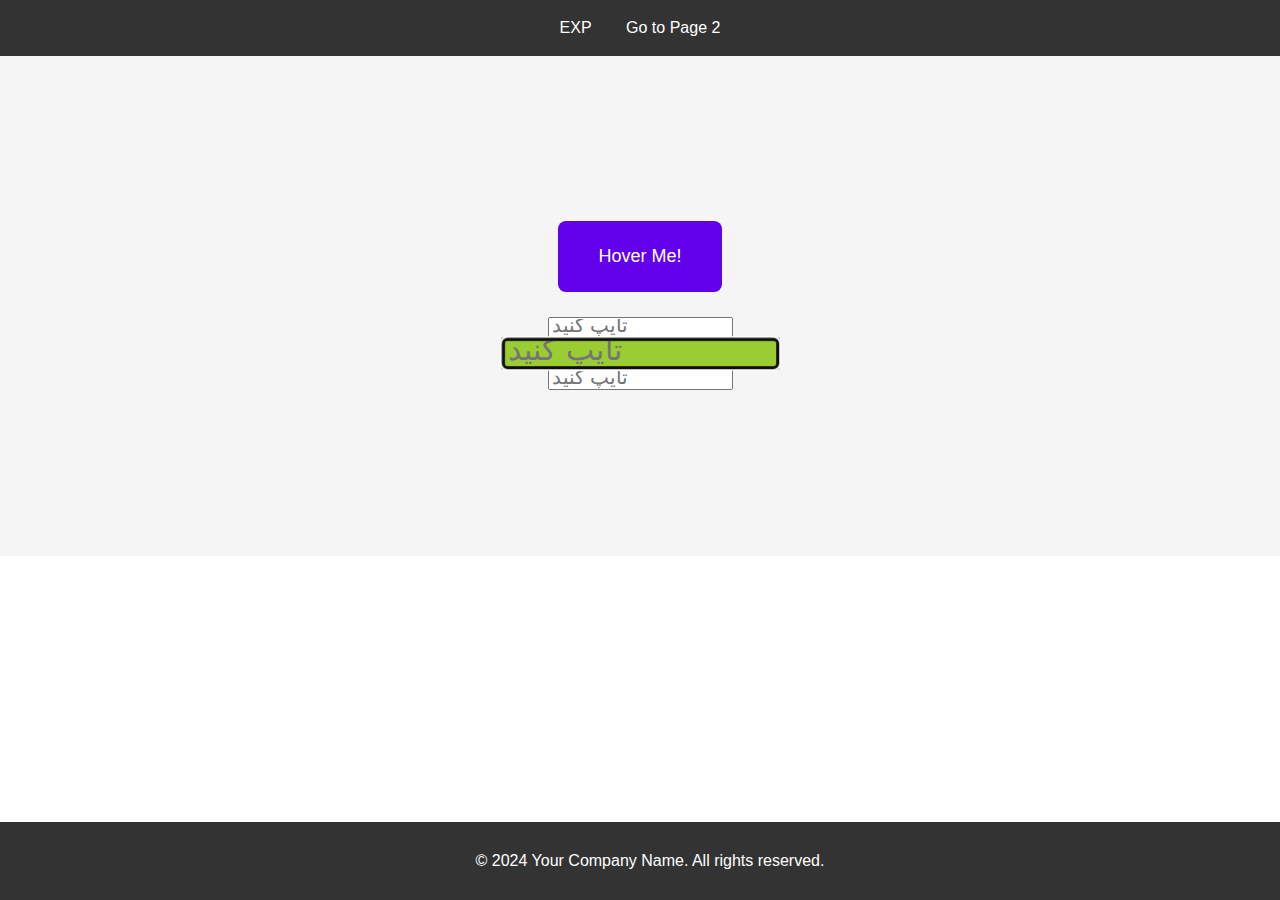
==== index.html @ d76f3edd "first commit" ====
<!DOCTYPE html>
<html lang="en">

<head>
    <meta charset="UTF-8">
    <meta name="viewport" content="width=device-width, initial-scale=1.0">
    <link rel="stylesheet" href="/assets/CSS/index.css">
    <link rel="stylesheet" href="/assets/CSS/style.css">
    <title>Hyperlink, Hash, and Anchor Example</title>
</head>

<body>
    <style>
        article {
            display: flex;
            justify-content: center;
            align-items: center;
            background-color: #f5f5f5;
            margin: 0;
            height: 500px;
            flex-direction: column
        }

        .btn {
            background-color: #6200ea;
            color: white;
            padding: 25px 40px;
            font-size: 18px;
            border: none;
            border-radius: 8px;
            cursor: pointer;
            transition-property: transform;
            transition-duration: 400ms;
            transition-timing-function: ease-in-out;
            transition-delay: 1000ms;
            /* transition: background-color 0.4s ease, transform 0.3s ease, box-shadow 0.3s ease; */
        }

        .btn:hover {
            background-color: #3700b3;
            transform: scale(1.5);
            box-shadow: 0 8px 15px rgba(0, 0, 0, 0.2);
        }

        input {
            display: block;
            margin-top: 5px;
            transition: all 1s;
        }
        input:focus {
            background-color: yellowgreen;
            transform: scale(1.5);
        }
        .inputBox{
            margin-top: 20px;
        }
    </style>
    <!-------------- پایان استایل ها -------------->




    <!-- Navigation Menu -->
    <nav id="header">
        <a href="/exp.html">EXP</a>
        <a href="page2.html">Go to Page 2</a>
    </nav>


    <article>
        <button class="btn">Hover Me!</button>
        <div class="inputBox">
            <input placeholder="تایپ کنید" type="text">
            <input placeholder="تایپ کنید" type="text" autofocus>
            <input placeholder="تایپ کنید" type="text">
        </div>
    </article>








    <footer>
        <p>&copy; 2024 Your Company Name. All rights reserved.</p>
    </footer>

</body>

</html>
---- assets/CSS/index.css ----
body {
    font-family: Arial, sans-serif;
    line-height: 1.6;
    padding: 0;
    margin: 0;
}

nav {
    background: #333;
    color: #fff;
    padding: 15px;
    text-align: center;
}

nav a {
    color: #fff;
    margin: 0 15px;
    text-decoration: none;
}

section {
    padding: 50px;
    margin: 20px;
    background: #f4f4f4;
    border: 1px solid #ddd;
    border-radius: 5px;
}

footer {
    background: #333;
    color: #fff;
    text-align: center;
    padding: 10px;
    position: fixed;
    bottom: 0;
    width: 100%;
}
#services{
    height: 60rem;
    display: flex;
    flex-direction: column;
    justify-content: space-between;
}

#toTop{
    position: fixed;
    bottom: 0;
    right: 0;
    width: 100px;
    height: 100px;
    background-color: aqua;
    z-index: 100;
    border-radius: 100px;
    display: flex;
    align-items: center;
    justify-content: center;
}
---- assets/CSS/style.css ----
html {
    scroll-behavior: smooth; /* استایلی که حرکت در صفحه با هایپر لینک را نرم انجام می دهد*/ 
}

::placeholder{
    font-size: 20px;  /*  با این سلکتور تمام پلیس هولدررهای صفحه با فونت سایز 20پیکسل نمایش داده میشود */
}

.downloadkey,
.accesskey{
    width: 200px;
    height: 50px;
    display: block;
    background-color: aqua;
    margin-top: 10px;
    text-align: center;
}

.progressBox{
    display: flex;
    height: 500px;
    flex-direction: column;
    align-items: center;
    justify-content: center;
}
.progressBox progress{
    width: 300px;
}
.progressBox meter{
    width: 300px;
}
.progressBox label{
   display: inline-block;
}
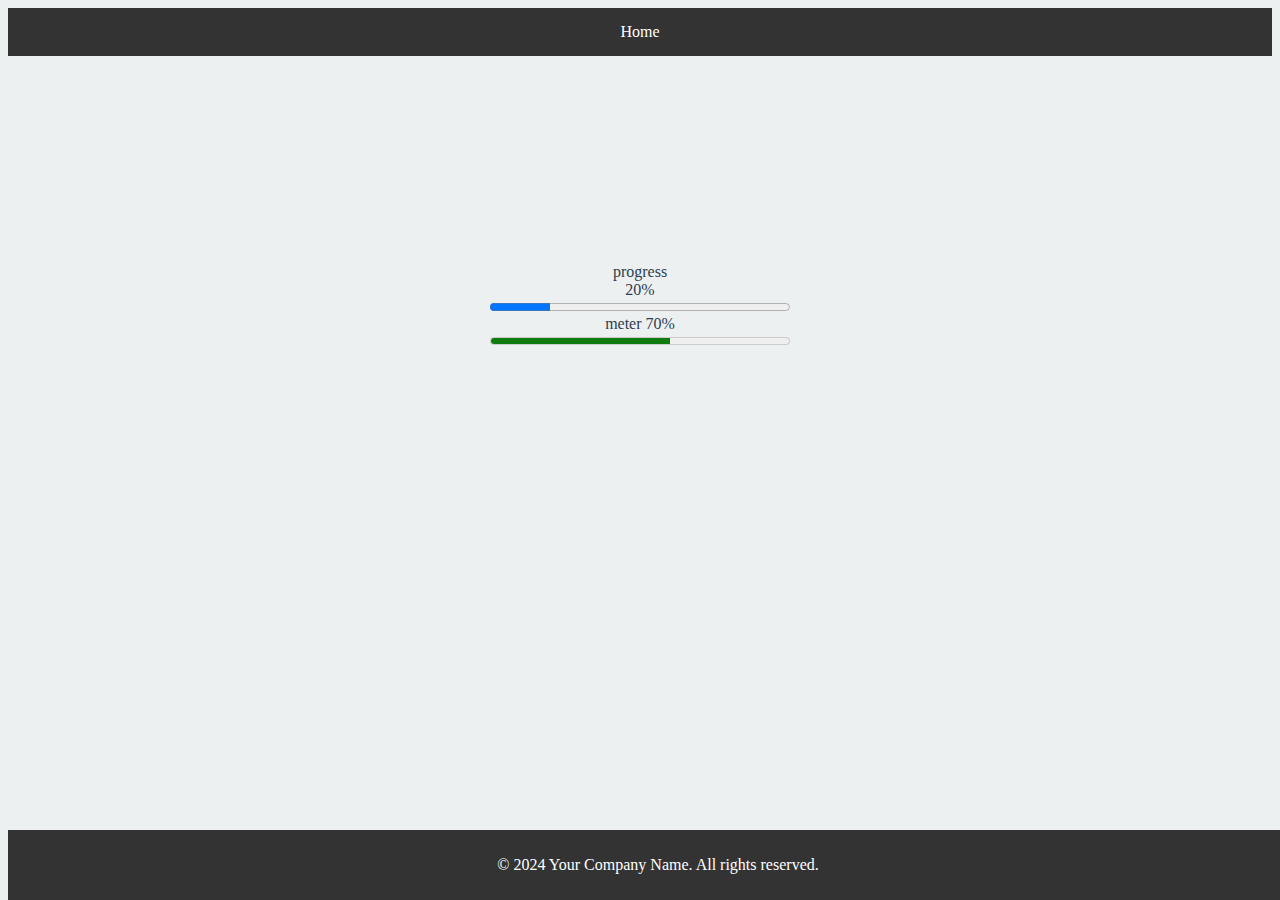
==== commit 484dd869: "for team2 session20 - end" ====
--- a/index.html
+++ b/index.html
@@ -4,82 +4,28 @@
 <head>
     <meta charset="UTF-8">
     <meta name="viewport" content="width=device-width, initial-scale=1.0">
-    <link rel="stylesheet" href="/assets/CSS/index.css">
+    <!-- <link rel="stylesheet" href="/assets/CSS/page2.css"> -->
     <link rel="stylesheet" href="/assets/CSS/style.css">
-    <title>Hyperlink, Hash, and Anchor Example</title>
+    <title>Page 2</title>
 </head>
 
-<body>
-    <style>
-        article {
-            display: flex;
-            justify-content: center;
-            align-items: center;
-            background-color: #f5f5f5;
-            margin: 0;
-            height: 500px;
-            flex-direction: column
-        }
-
-        .btn {
-            background-color: #6200ea;
-            color: white;
-            padding: 25px 40px;
-            font-size: 18px;
-            border: none;
-            border-radius: 8px;
-            cursor: pointer;
-            transition-property: transform;
-            transition-duration: 400ms;
-            transition-timing-function: ease-in-out;
-            transition-delay: 1000ms;
-            /* transition: background-color 0.4s ease, transform 0.3s ease, box-shadow 0.3s ease; */
-        }
-
-        .btn:hover {
-            background-color: #3700b3;
-            transform: scale(1.5);
-            box-shadow: 0 8px 15px rgba(0, 0, 0, 0.2);
-        }
-
-        input {
-            display: block;
-            margin-top: 5px;
-            transition: all 1s;
-        }
-        input:focus {
-            background-color: yellowgreen;
-            transform: scale(1.5);
-        }
-        .inputBox{
-            margin-top: 20px;
-        }
-    </style>
-    <!-------------- پایان استایل ها -------------->
-
-
-
+<body class="">
 
     <!-- Navigation Menu -->
-    <nav id="header">
-        <a href="/exp.html">EXP</a>
-        <a href="page2.html">Go to Page 2</a>
+    <nav>
+        <a href="index.html#home">Home</a>
     </nav>
 
-
-    <article>
-        <button class="btn">Hover Me!</button>
-        <div class="inputBox">
-            <input placeholder="تایپ کنید" type="text">
-            <input placeholder="تایپ کنید" type="text" autofocus>
-            <input placeholder="تایپ کنید" type="text">
+    <div class="progressBox">
+        <label for="">progress</label>
+        20%<progress   value="20"  max="100"></progress>
+        <div>
+            <label for="">meter</label>
+            <label for="">70%</label>
         </div>
-    </article>
-
-
-
-
-
+        <meter  value="60" min="0" max="100"  low="20" high="90" optimum="30">60</meter>
+    </div>
+    
 
 
 
--- a/assets/CSS/style.css
+++ b/assets/CSS/style.css
@@ -1,6 +1,41 @@
+:root {
+    --primary-color: #3498db;
+    --secondary-color: #2ecc71;
+    --accent-color: #e74c3c;
+    --background-color: #ecf0f1;
+    --text-color: #2c3e50;
+  }
+
+  body {
+    background-color: var(--background-color);
+    color: var(--text-color);
+  }
+  
+
+  .dark-theme {
+    --background-color: #2c3e50;
+    --text-color: #ecf0f1;
+  }
+  
+  
+
+
 html {
     scroll-behavior: smooth; /* استایلی که حرکت در صفحه با هایپر لینک را نرم انجام می دهد*/ 
 }
+
+nav {
+    background: #333;
+    color: #fff;
+    padding: 15px;
+    text-align: center;
+}
+nav a {
+    color: #fff;
+    margin: 0 15px;
+    text-decoration: none;
+}
+
 
 ::placeholder{
     font-size: 20px;  /*  با این سلکتور تمام پلیس هولدررهای صفحه با فونت سایز 20پیکسل نمایش داده میشود */
@@ -11,7 +46,7 @@
     width: 200px;
     height: 50px;
     display: block;
-    background-color: aqua;
+    /* background-color: aqua; */
     margin-top: 10px;
     text-align: center;
 }
@@ -34,5 +69,17 @@
 }
 
 
+footer {
+    background: #333;
+    color: #fff;
+    text-align: center;
+    padding: 10px;
+    position: fixed;
+    bottom: 0;
+    width: 100%;
+}
 
 
+
+
+
